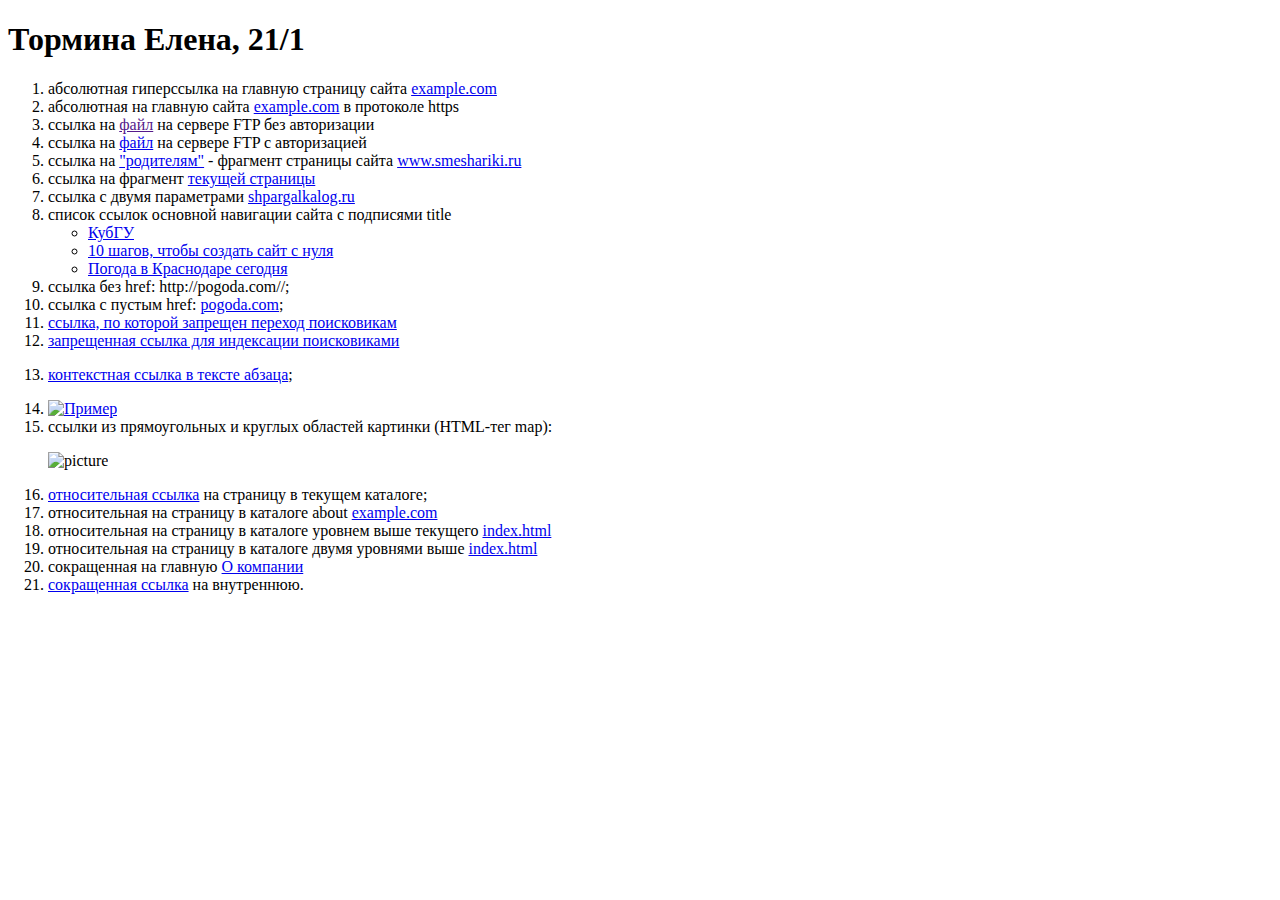
==== index.html @ 82fa0922 "Update and rename demo.html to index.html" ====
<!DOCTYPE html>

<!-- комментарий в HTML -->

<html lang="ru">

<head>
    <title>Задание 1</title>
</head>

<body>
    <h1>
        Тормина Елена, 21/1
    </h1>
    <ol>
        <li>абсолютная гиперссылка на главную страницу сайта <a href="http://example.com/">example.com</a></li><!--1-->
        <li>абсолютная на главную сайта <a href="https://example.com/">example.com</a> в протоколе https</li><!--2-->
        <li>ссылка на <a href=""> файл</a> на сервере FTP без авторизации</li><!--3-->
        <li>ссылка на <a href="ftp://user:pass123@tavalik.ru/Temp/file.txt"> файл</a> на сервере FTP с авторизацией</li><!--4-->
        <li>ссылка на <a href="#parents">"родителям"</a> - фрагмент страницы сайта <a href="http://www.smeshariki.ru#parents">www.smeshariki.ru</a></li><!--5-->
        <li>ссылка на фрагмент <a href="#anchor">текущей страницы</a><a id="anchor"></a></li><!--6-->
        <li>ссылка с двумя параметрами <a href="http://shpargalkablog.ru/2016/09/url-parameters-js.html?a&b">shpargalkalog.ru</a></li><!--7-->
        <li>
            список ссылок основной навигации сайта с подписями title<!--8-->
            <ul>
                <li><a href="https://www.kubsu.ru/" title="Официальный сайт Кубанского государственного университета">КубГУ</a></li>
                <li><a href="https://contextonline.ru/blog/10-shagov-chtoby-sozdat-sayt-s-nulya/" title="10 шагов, чтобы создать сайт с нуля">10 шагов, чтобы создать сайт с нуля</a></li>
                <li><a href="https://www.gismeteo.ru/weather-krasnodar-5136/" title="Погода в Краснодаре сегодня">Погода в Краснодаре сегодня</a></li>
            </ul>
        <li>ссылка без href: <a>http://pogoda.com//</a>;</li><!--9-->
        <li>ссылка с пустым href: <a href=" ">pogoda.com</a>;</li><!--10-->
        <li><a href="https://example.com/" rel="nofollow">ссылка, по которой запрещен переход поисковикам</a></li><!--11-->
        <li><noindex><a href="https://www.kubsu.ru/ru/abiturient">запрещенная ссылка для индексации поисковиками</a></noindex></li><!--12-->
        <li><p><a href="http://pogoda.com/">контекстная ссылка в тексте абзаца</a>;</p></li><!--13-->
        <li><a href="sample.html"><img src="https://acegif.com/wp-content/uploads/gif-heart-29.gif" width="50" height="50" alt="Пример"></a></li><!--14-->
        <li><!--15-->
            ссылки из прямоугольных и круглых областей картинки (HTML-тег map):
            <p>
                <img src="https://funart.pro/uploads/posts/2020-04/1587219146_7-p-foni-s-kotami-na-prirode-34.jpg" alt="picture" style="width: 400px" usemap="#figuri">
                <map name="figuri">
                    <area shape="rect" coords="150,150,180,180" href="http://ololo.com/" alt="прямоугольник">
                    <area shape="circle" coords="149,289,350" href="http://oololo.com/" alt="круг">
                </map>
            </p>
        </li>
        <li><a href="pogoda">относительная ссылка</a> на страницу в текущем каталоге;</li><!--16-->
        <li>относительная на страницу в каталоге about <a href="http://example.com/about">example.com</a></li><!--17-->
        <li>относительная на страницу в каталоге уровнем выше текущего <a href="../index.html">index.html</a></li><!--18-->
        <li>относительная на страницу в каталоге двумя уровнями выше <a href="../../index.html">index.html</a></li><!--19-->
        <li>сокращенная на главную <a href="/about">О компании</a></li><!--20-->
        <li><a href="#pogoda">сокращенная ссылка</a> на внутреннюю.</li><!--21-->
    </ol>
</body>

</html>
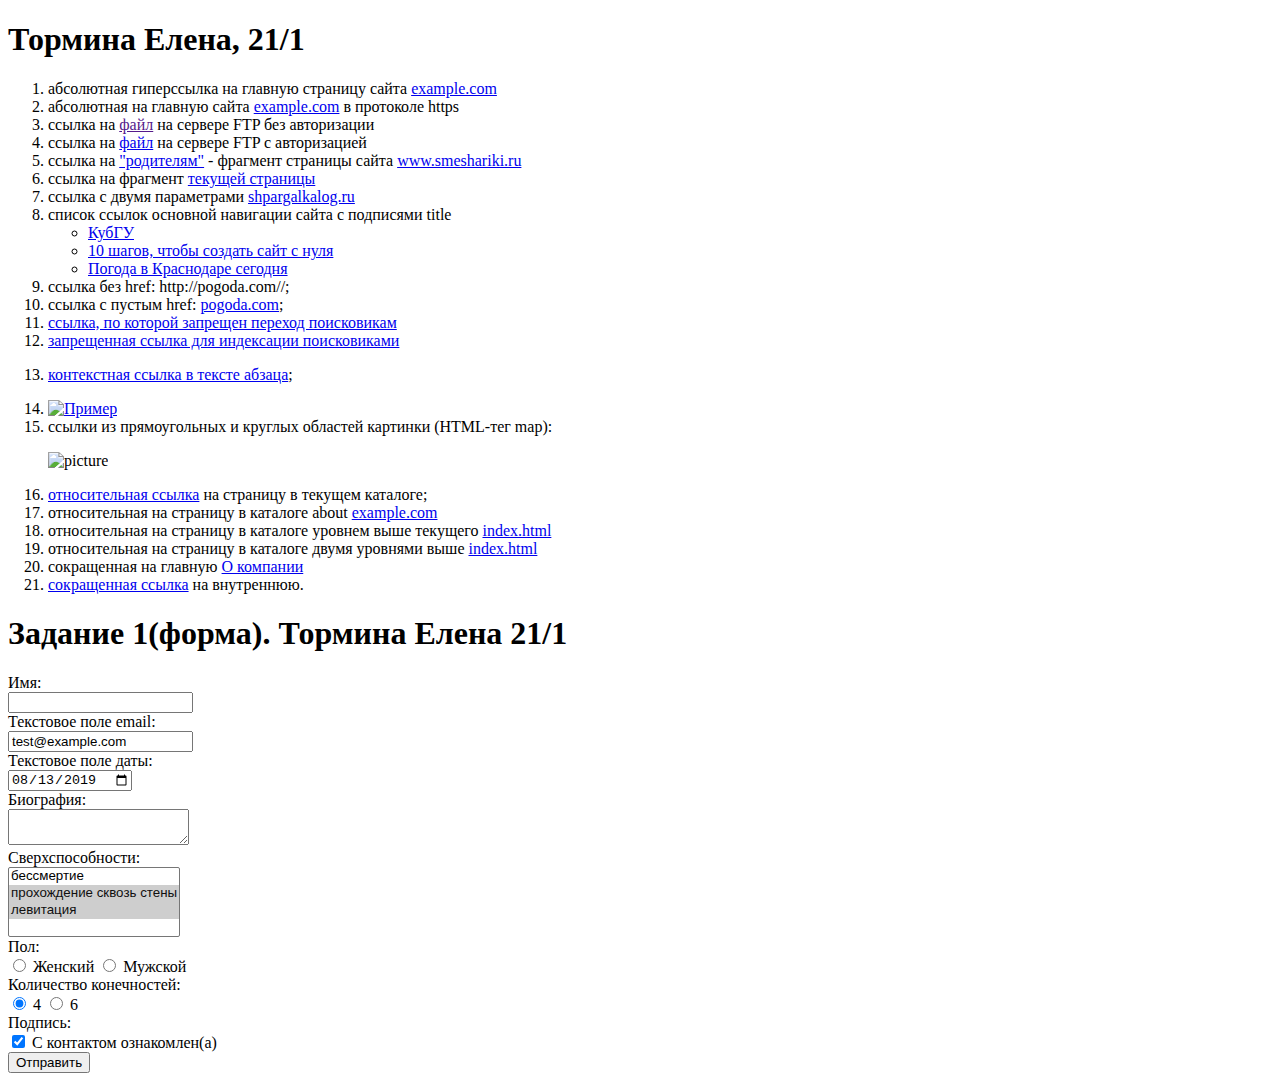
==== commit 9eee4593: "Update index.html" ====
--- a/index.html
+++ b/index.html
@@ -33,7 +33,8 @@
         <li><noindex><a href="https://www.kubsu.ru/ru/abiturient">запрещенная ссылка для индексации поисковиками</a></noindex></li><!--12-->
         <li><p><a href="http://pogoda.com/">контекстная ссылка в тексте абзаца</a>;</p></li><!--13-->
         <li><a href="sample.html"><img src="https://acegif.com/wp-content/uploads/gif-heart-29.gif" width="50" height="50" alt="Пример"></a></li><!--14-->
-        <li><!--15-->
+        <li>
+            <!--15-->
             ссылки из прямоугольных и круглых областей картинки (HTML-тег map):
             <p>
                 <img src="https://funart.pro/uploads/posts/2020-04/1587219146_7-p-foni-s-kotami-na-prirode-34.jpg" alt="picture" style="width: 400px" usemap="#figuri">
@@ -50,6 +51,86 @@
         <li>сокращенная на главную <a href="/about">О компании</a></li><!--20-->
         <li><a href="#pogoda">сокращенная ссылка</a> на внутреннюю.</li><!--21-->
     </ol>
+    <h1>Задание 1(форма). Тормина Елена 21/1</h1>
+
+    <form action="/"
+          method="POST">
+
+        <label>
+            <!--1-->
+            Имя:<br />
+            <input name="field-name-1"
+                   value=" " />
+        </label><br />
+
+        <label>
+            <!--2-->
+            Текстовое поле email:<br />
+            <input name="field-email"
+                   value="test@example.com"
+                   type="email" />
+        </label><br />
+
+        <label>
+            <!--3-->
+            Текстовое поле даты:<br />
+            <input name="field-date"
+                   value="2019-08-13"
+                   type="date" />
+        </label><br />
+
+        <label>
+            <!--7-->
+            Биография:<br />
+            <textarea name="field-name-2"></textarea>
+        </label><br />
+
+        <label>
+            <!--6-->
+            Сверхспособности:
+            <br />
+            <select name="field-name-4[]"
+                    multiple="multiple">
+                <option value="Значение1">бессмертие</option>
+                <option value="Значение2" selected="selected">прохождение сквозь стены</option>
+                <option value="Значение3" selected="selected">левитация</option>
+            </select>
+        </label><br />
+
+        Пол:<br /><!--4-->
+        <label>
+            <input type="radio" checked="checked"
+                   name="radio-group-1" value="Значение1" />
+            Женский
+        </label>
+        <label>
+            <input type="radio"
+                   name="radio-group-1" value="Значение2" />
+            Мужской
+        </label><br />
+
+        Количество конечностей:<br /><!--5-->
+        <label>
+            <input type="radio" checked="checked"
+                   name="radio-group-1" value="Значение1" />
+            4
+        </label>
+        <label>
+            <input type="radio"
+                   name="radio-group-1" value="Значение2" />
+            6
+        </label><br />
+
+        Подпись:<br /><!--8-->
+        <label>
+            <input type="checkbox" checked="checked"
+                   name="check-1" />
+            С контактом ознакомлен(а)
+        </label><br />
+
+        <input type="submit" value="Отправить" /><!--9-->
+    </form>
+
 </body>
 
 </html>
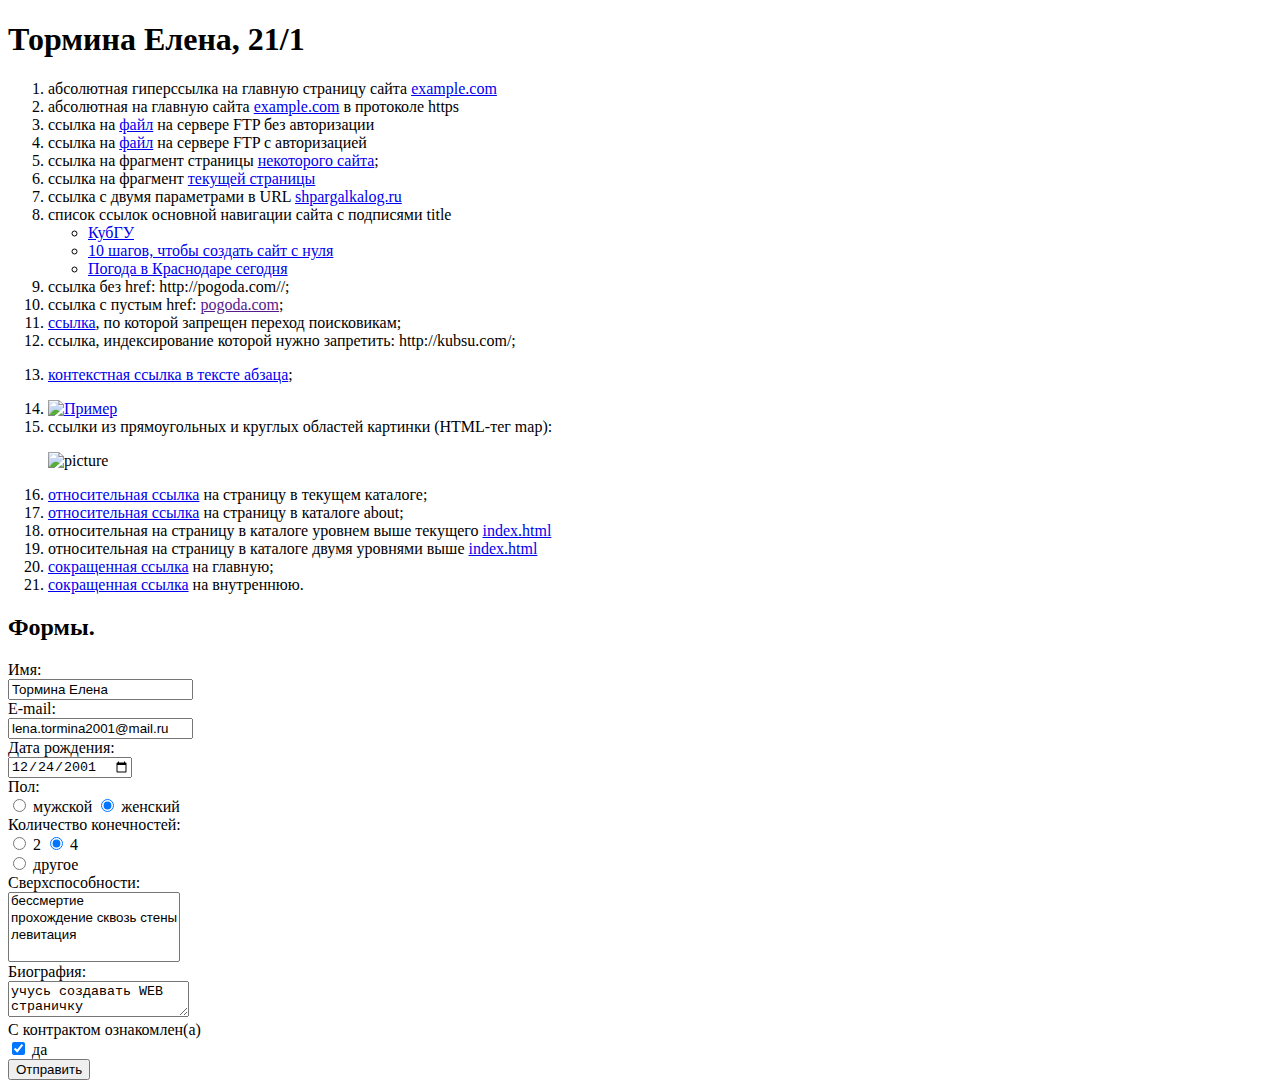
==== commit aba3fe70: "Update index.html" ====
--- a/index.html
+++ b/index.html
@@ -15,11 +15,11 @@
     <ol>
         <li>абсолютная гиперссылка на главную страницу сайта <a href="http://example.com/">example.com</a></li><!--1-->
         <li>абсолютная на главную сайта <a href="https://example.com/">example.com</a> в протоколе https</li><!--2-->
-        <li>ссылка на <a href=""> файл</a> на сервере FTP без авторизации</li><!--3-->
+        <li>ссылка на <a href="ftp://example.com/papka.txt"> файл</a> на сервере FTP без авторизации</li><!--3-->
         <li>ссылка на <a href="ftp://user:pass123@tavalik.ru/Temp/file.txt"> файл</a> на сервере FTP с авторизацией</li><!--4-->
-        <li>ссылка на <a href="#parents">"родителям"</a> - фрагмент страницы сайта <a href="http://www.smeshariki.ru#parents">www.smeshariki.ru</a></li><!--5-->
+        <li>ссылка на фрагмент страницы <a href="http://www.example.com/file#about">некоторого сайта</a>;</li><!--5-->
         <li>ссылка на фрагмент <a href="#anchor">текущей страницы</a><a id="anchor"></a></li><!--6-->
-        <li>ссылка с двумя параметрами <a href="http://shpargalkablog.ru/2016/09/url-parameters-js.html?a&b">shpargalkalog.ru</a></li><!--7-->
+        <li>ссылка с двумя параметрами в URL <a href="http://shpargalkablog.ru/2016/09/url-parameters-js.html?a&b">shpargalkalog.ru</a></li><!--7-->
         <li>
             список ссылок основной навигации сайта с подписями title<!--8-->
             <ul>
@@ -28,9 +28,9 @@
                 <li><a href="https://www.gismeteo.ru/weather-krasnodar-5136/" title="Погода в Краснодаре сегодня">Погода в Краснодаре сегодня</a></li>
             </ul>
         <li>ссылка без href: <a>http://pogoda.com//</a>;</li><!--9-->
-        <li>ссылка с пустым href: <a href=" ">pogoda.com</a>;</li><!--10-->
-        <li><a href="https://example.com/" rel="nofollow">ссылка, по которой запрещен переход поисковикам</a></li><!--11-->
-        <li><noindex><a href="https://www.kubsu.ru/ru/abiturient">запрещенная ссылка для индексации поисковиками</a></noindex></li><!--12-->
+        <li>ссылка с пустым href: <a href="">pogoda.com</a>;</li><!--10-->
+        <li><a href="http://example.сom" rel="nofollow">ссылка</a>, по которой запрещен переход поисковикам;</li><!--11-->
+        <li>ссылка, индексирование которой нужно запретить: <noindex>http://kubsu.com/</noindex>;</li><!--12-->
         <li><p><a href="http://pogoda.com/">контекстная ссылка в тексте абзаца</a>;</p></li><!--13-->
         <li><a href="sample.html"><img src="https://acegif.com/wp-content/uploads/gif-heart-29.gif" width="50" height="50" alt="Пример"></a></li><!--14-->
         <li>
@@ -39,96 +39,97 @@
             <p>
                 <img src="https://funart.pro/uploads/posts/2020-04/1587219146_7-p-foni-s-kotami-na-prirode-34.jpg" alt="picture" style="width: 400px" usemap="#figuri">
                 <map name="figuri">
-                    <area shape="rect" coords="150,150,180,180" href="http://ololo.com/" alt="прямоугольник">
-                    <area shape="circle" coords="149,289,350" href="http://oololo.com/" alt="круг">
+                    <area shape="rect" coords="150,150,180,180" href="http://love.com/" alt="прямоугольник">
+                    <area shape="circle" coords="149,289,350" href="http://love.com/" alt="круг">
                 </map>
             </p>
         </li>
         <li><a href="pogoda">относительная ссылка</a> на страницу в текущем каталоге;</li><!--16-->
-        <li>относительная на страницу в каталоге about <a href="http://example.com/about">example.com</a></li><!--17-->
+        <li><a href="about/index.html">относительная ссылка</a> на страницу в каталоге about;</li><!--17-->
         <li>относительная на страницу в каталоге уровнем выше текущего <a href="../index.html">index.html</a></li><!--18-->
         <li>относительная на страницу в каталоге двумя уровнями выше <a href="../../index.html">index.html</a></li><!--19-->
-        <li>сокращенная на главную <a href="/about">О компании</a></li><!--20-->
+        <li><a href="/">сокращенная ссылка</a> на главную;</li><!--20-->
         <li><a href="#pogoda">сокращенная ссылка</a> на внутреннюю.</li><!--21-->
     </ol>
-    <h1>Задание 1(форма). Тормина Елена 21/1</h1>
+    <h2> Формы.</h2>
 
     <form action="/"
           method="POST">
 
         <label>
-            <!--1-->
             Имя:<br />
             <input name="field-name-1"
-                   value=" " />
+                   value="Тормина Елена" />
         </label><br />
 
         <label>
-            <!--2-->
-            Текстовое поле email:<br />
+            E-mail:<br />
             <input name="field-email"
-                   value="test@example.com"
+                   value="lena.tormina2001@mail.ru"
                    type="email" />
         </label><br />
 
         <label>
-            <!--3-->
-            Текстовое поле даты:<br />
+            Дата рождения:<br />
             <input name="field-date"
-                   value="2019-08-13"
+                   value="2001-12-24"
                    type="date" />
         </label><br />
 
+        Пол:<br />
         <label>
-            <!--7-->
-            Биография:<br />
-            <textarea name="field-name-2"></textarea>
+            <input type="radio"
+                   name="radio-group-1" value="Значение1" />
+            мужской
+        </label>
+        <label>
+            <input type="radio" checked="checked"
+                   name="radio-group-1" value="Значение2" />
+            женский
+        </label><br />
+
+        Количество конечностей:<br />
+        <label>
+            <input type="radio"
+                   name="radio-group-2" value="Значение1" />
+            2
+        </label>
+        <label>
+            <input type="radio" checked="checked"
+                   name="radio-group-2" value="Значение2" />
+            4
+        </label><br />
+        <label>
+            <input type="radio"
+                   name="radio-group-2" value="Значение3" />
+            другое
         </label><br />
 
         <label>
-            <!--6-->
             Сверхспособности:
             <br />
-            <select name="field-name-4[]"
+            <select name="superpowers-4[]"
                     multiple="multiple">
-                <option value="Значение1">бессмертие</option>
-                <option value="Значение2" selected="selected">прохождение сквозь стены</option>
-                <option value="Значение3" selected="selected">левитация</option>
+                <option value="immortality">бессмертие</option>
+                <option value="passing_through_walls">прохождение сквозь стены</option>
+                <option value="levitation">левитация</option>
             </select>
         </label><br />
 
-        Пол:<br /><!--4-->
         <label>
-            <input type="radio" checked="checked"
-                   name="radio-group-1" value="Значение1" />
-            Женский
-        </label>
-        <label>
-            <input type="radio"
-                   name="radio-group-1" value="Значение2" />
-            Мужской
+            Биография:<br />
+            <textarea name="field-name-2">учусь создавать WEB страничку</textarea>
         </label><br />
 
-        Количество конечностей:<br /><!--5-->
-        <label>
-            <input type="radio" checked="checked"
-                   name="radio-group-1" value="Значение1" />
-            4
-        </label>
-        <label>
-            <input type="radio"
-                   name="radio-group-1" value="Значение2" />
-            6
-        </label><br />
-
-        Подпись:<br /><!--8-->
+        С контрактом ознакомлен(а)
+        <br />
         <label>
             <input type="checkbox" checked="checked"
                    name="check-1" />
-            С контактом ознакомлен(а)
+            да
         </label><br />
 
-        <input type="submit" value="Отправить" /><!--9-->
+        <input type="submit" value="Отправить" />
     </form>
 
 </body>
